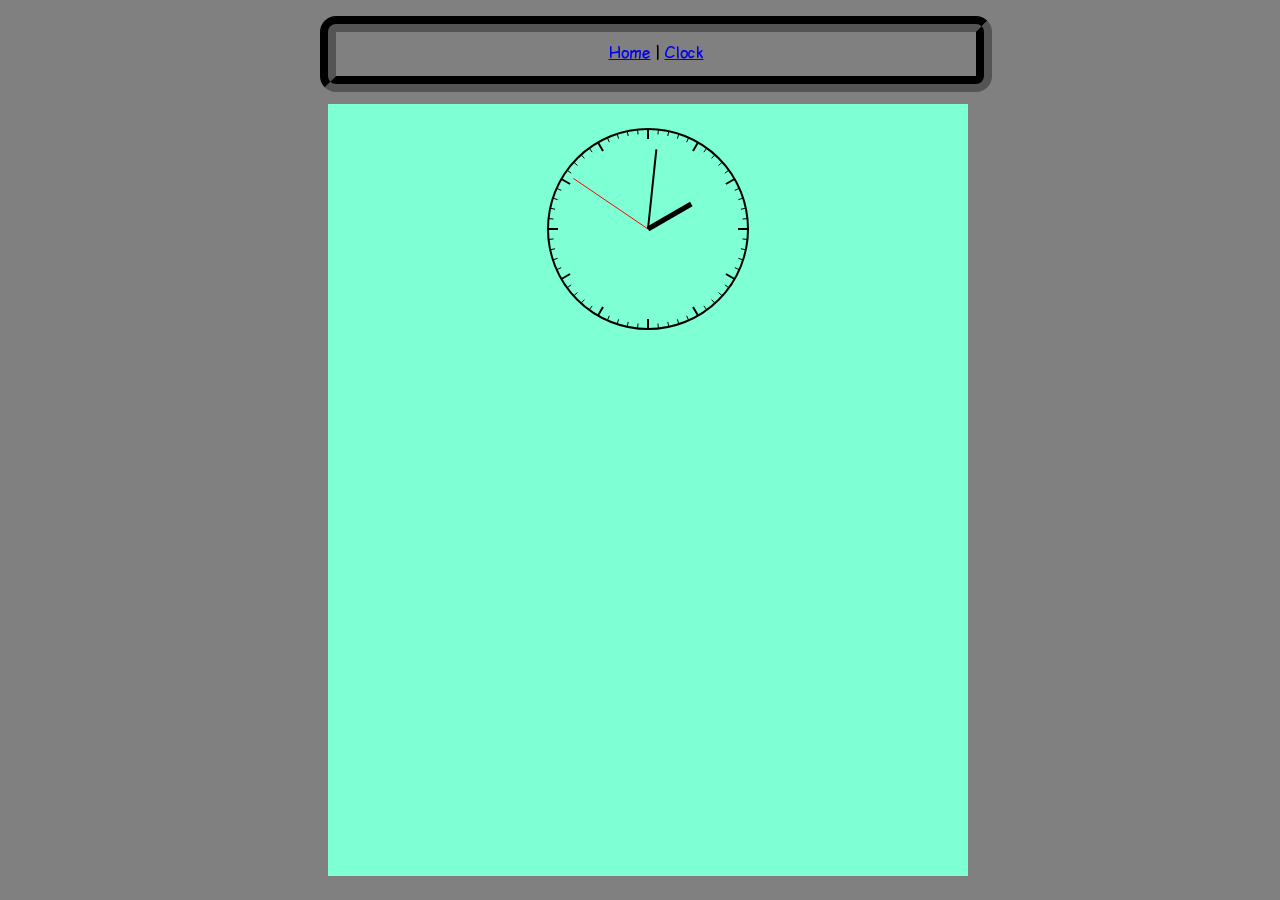
==== clock.html @ ff74e7cc "refactor and clock update" ====
<!DOCTYPE html>
<html>
    <head>
        <meta charset="UTF-8">
        <title>Clock Page</title>
        <link type="text/css" rel="stylesheet" href="index.css"/>
        <script type="text/javascript" src="clock.js"></script>
    </head>
    <body onload="drawClock()">
        <div id="nav-bar">
            <nav>
                <a href="index.html">Home</a> |
                <a href="clock.html">Clock</a>
            </nav>
        </div>
        <div id="main-body">
            <canvas id="clock" width="250" height="250"></canvas>
        </div>
    </body>
</html>
---- index.css ----
@font-face {
    font-family: "LDF Comic Sans";
    src: url("Ldfcomicsans-jj7l.ttf");
}

body {
    font-family: "LDF Comic Sans", sans-serif;
    background-color: grey;
    text-align: center;
    min-height: 100%;
}

#nav-bar {
    position: fixed;
    width: 50%;
    height: 2em;
    padding-top: 0.75em;
    top: 1em;
    left: 25%;
    border: groove 1em black;
    border-radius: 1em;
}

#main-body {
    position: fixed;
    margin-left: 25%;
    margin-right: 25%;
    margin-top: 6em;
    width: 50%;
    height: calc(100vh - 8em);
    background-color: aquamarine;
}
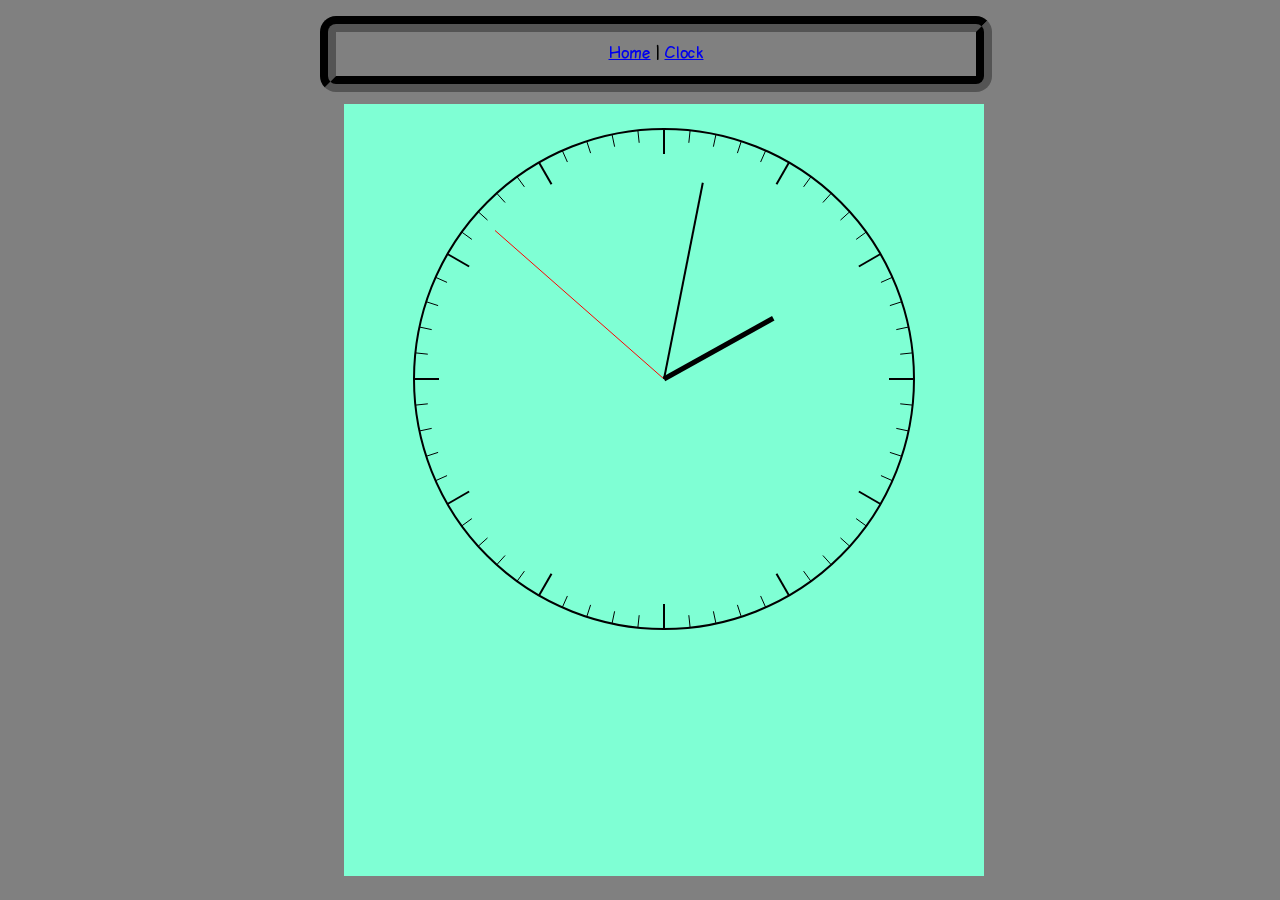
==== commit f7408952: "Made the clock bigger" ====
--- a/clock.html
+++ b/clock.html
@@ -14,7 +14,7 @@
             </nav>
         </div>
         <div id="main-body">
-            <canvas id="clock" width="250" height="250"></canvas>
+            <canvas id="clock" width="550" height="550"></canvas>
         </div>
     </body>
 </html>--- a/index.css
+++ b/index.css
@@ -23,7 +23,7 @@
 
 #main-body {
     position: fixed;
-    margin-left: 25%;
+    margin-left: calc(25% + 1em);
     margin-right: 25%;
     margin-top: 6em;
     width: 50%;
